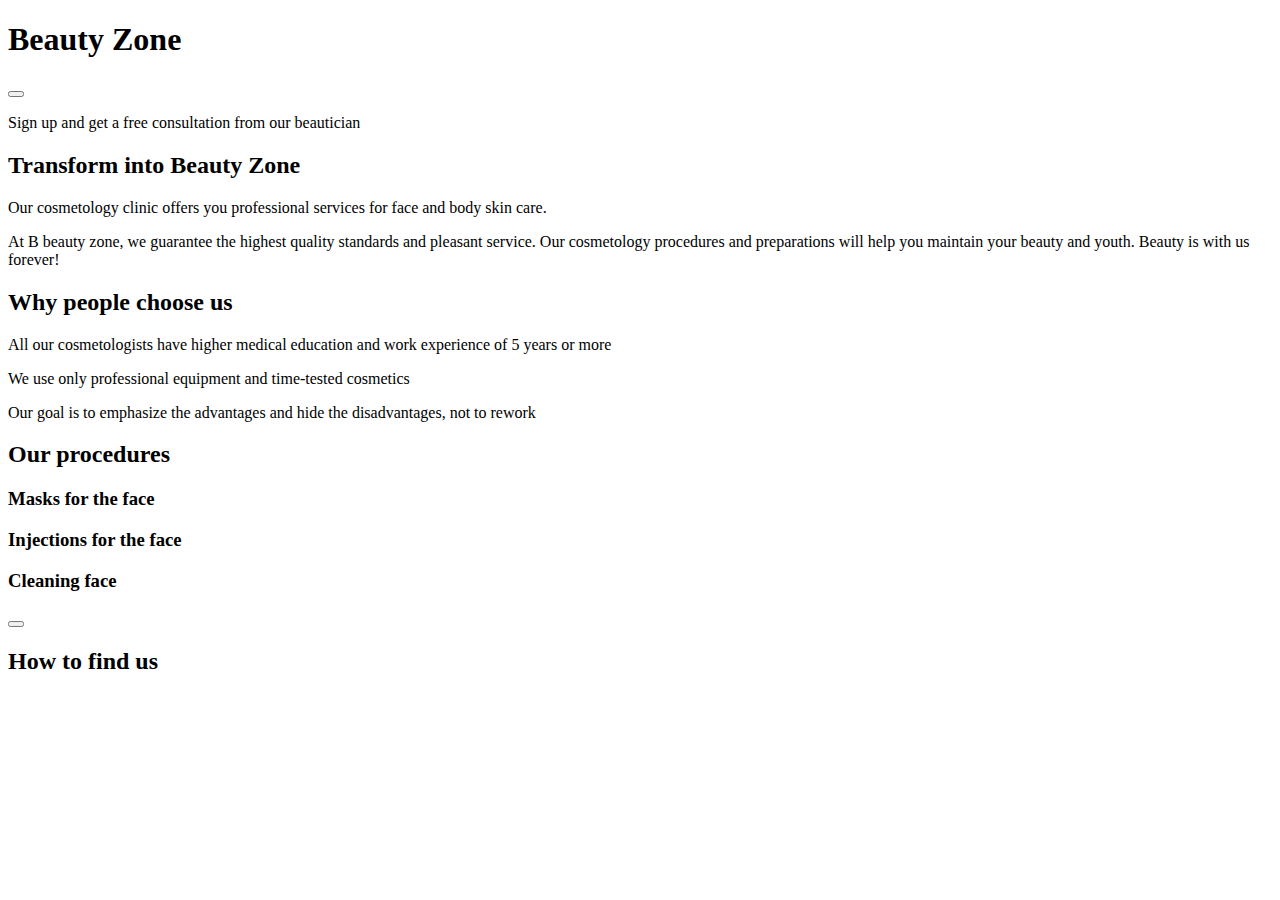
==== first/index.html @ fe73217f "Update index.html" ====
<!DOCTYPE html>
<html lang="en">
  <head>
    <meta charset="UTF-8" />
    <meta name="viewport" content="width=device-width, initial-scale=1.0" />
    <title>Document</title>
  </head>
  <body>
    <main>
      <header></header>

      <section>
        <h1>Beauty Zone</h1>
        <button></button>
        <p>Sign up and get a free consultation from our beautician</p>
      </section>
      <section>
        <h2>Transform into <span>Beauty Zone</span></h2>
        <p>
          Our cosmetology clinic offers you professional services for face and
          body skin care.
        </p>
        <p>
          At B <span>beauty zone</span>, we guarantee the highest quality
          standards and pleasant service. Our cosmetology procedures and
          preparations will help you maintain your beauty and youth. Beauty is
          with us forever!
        </p>
        <article></article>
        <article></article>
      </section>
      <section>
        <h2>Why people <span>choose us</span></h2>

        <article>
          <p>
            All our cosmetologists have higher medical education and work
            experience of 5 years or more
          </p>
        </article>
        <article>
          <p>We use only professional equipment and time-tested cosmetics</p>
        </article>
        <article>
          <p>
            Our goal is to emphasize the advantages and hide the disadvantages,
            not to rework
          </p>
        </article>
      </section>
      <section>
        <h2>Our <span>procedures</span></h2>
        <article><h3>Masks for the face</h3></article>
        <article><h3>Injections for the face</h3></article>
        <article><h3>Cleaning face</h3></article>
        <button></button>
      </section>
      <section>
        <h2>How to <span>find us</span></h2>
        <article></article>
      </section>

      <footer></footer>
    </main>
  </body>
</html>
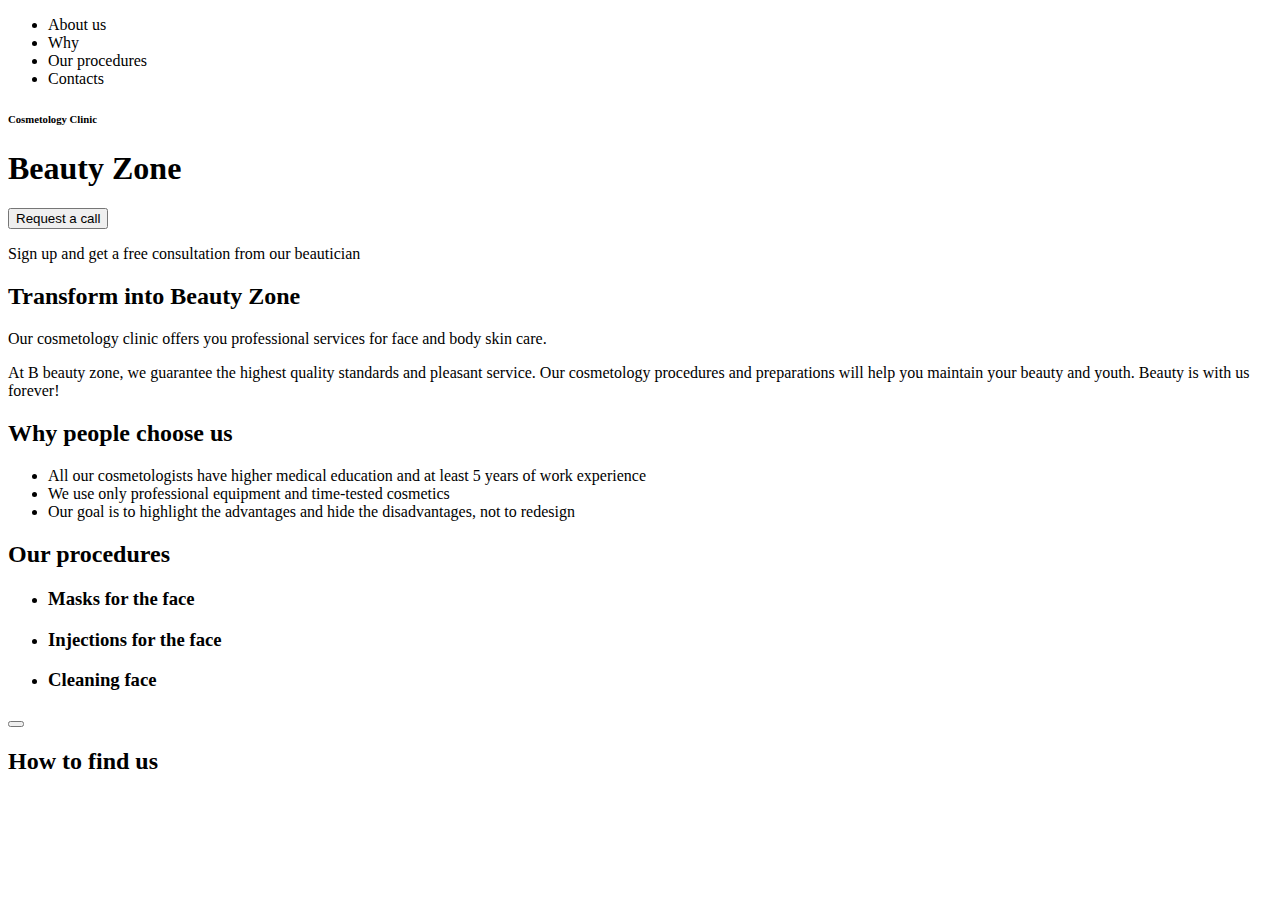
==== commit c6846516: "Update index.html" ====
--- a/first/index.html
+++ b/first/index.html
@@ -7,13 +7,27 @@
   </head>
   <body>
     <main>
-      <header></header>
+      <header>
+        <nav>
+          <!-- logo -->
+          <ul>
+            <li>About us</li>
+            <li>Why</li>
+            <li>Our procedures</li>
+            <li>Contacts</li>
+          </ul>
+          <!-- contacts -->
+        </nav>
+      </header>
 
+      <!-- Косметологічна клініка -->
       <section>
+        <h6>Cosmetology Clinic</h6>
         <h1>Beauty Zone</h1>
-        <button></button>
+        <button>Request a call</button>
         <p>Sign up and get a free consultation from our beautician</p>
       </section>
+
       <section>
         <h2>Transform into <span>Beauty Zone</span></h2>
         <p>
@@ -29,30 +43,35 @@
         <article></article>
         <article></article>
       </section>
+
       <section>
         <h2>Why people <span>choose us</span></h2>
-
-        <article>
-          <p>
-            All our cosmetologists have higher medical education and work
-            experience of 5 years or more
-          </p>
-        </article>
-        <article>
-          <p>We use only professional equipment and time-tested cosmetics</p>
-        </article>
-        <article>
-          <p>
-            Our goal is to emphasize the advantages and hide the disadvantages,
-            not to rework
-          </p>
-        </article>
+        <!-- teg ul num -->
+        <ul>
+          <li>
+            All our cosmetologists have higher medical education and at least 5
+            years of work experience
+          </li>
+          <li>We use only professional equipment and time-tested cosmetics</li>
+          <li>
+            Our goal is to highlight the advantages and hide the disadvantages,
+            not to redesign
+          </li>
+        </ul>
       </section>
       <section>
         <h2>Our <span>procedures</span></h2>
-        <article><h3>Masks for the face</h3></article>
-        <article><h3>Injections for the face</h3></article>
-        <article><h3>Cleaning face</h3></article>
+        <ul>
+          <li>
+            <article><h3>Masks for the face</h3></article>
+          </li>
+          <li>
+            <article><h3>Injections for the face</h3></article>
+          </li>
+          <li>
+            <article><h3>Cleaning face</h3></article>
+          </li>
+        </ul>
         <button></button>
       </section>
       <section>
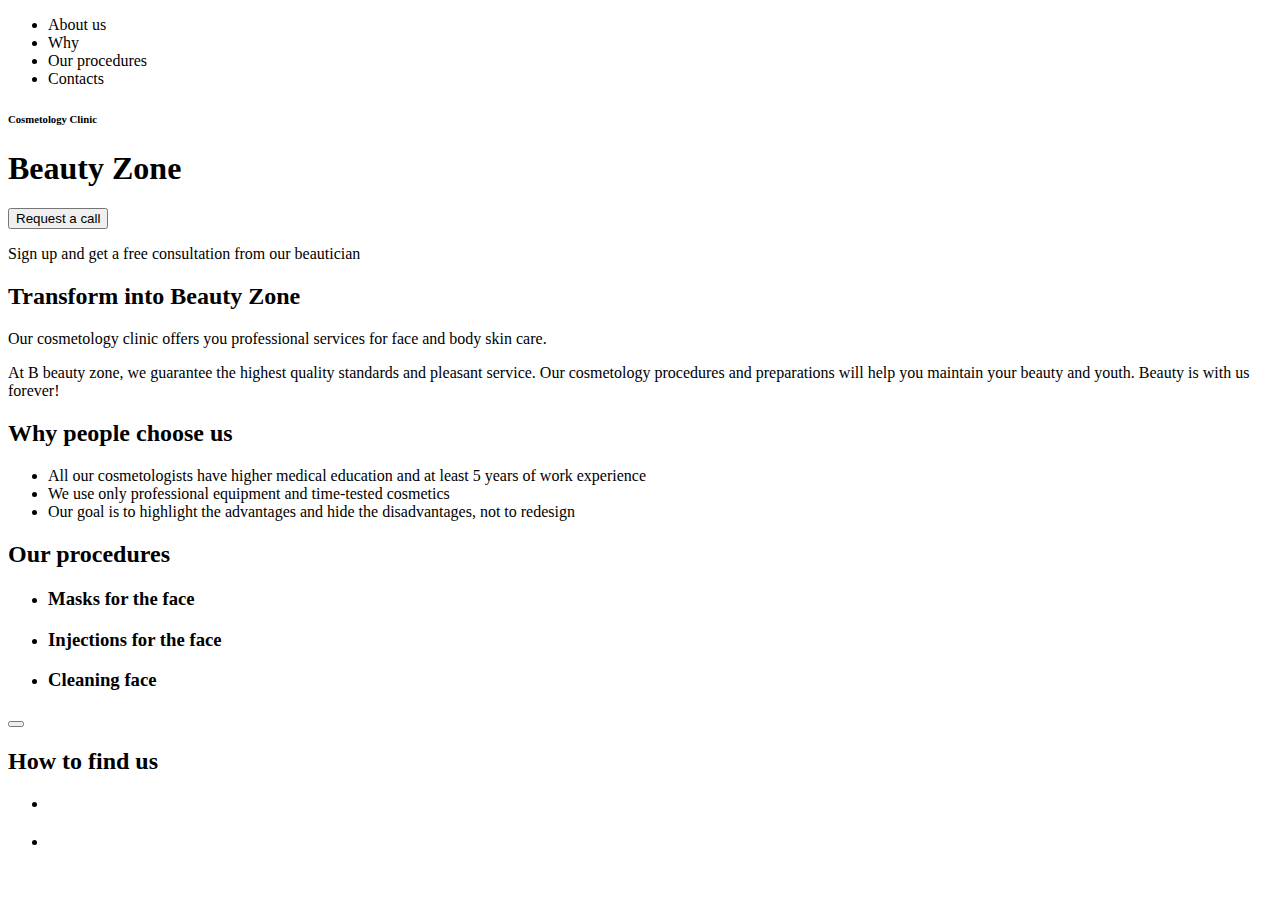
==== commit f8460d59: "Update index.html" ====
--- a/first/index.html
+++ b/first/index.html
@@ -74,9 +74,13 @@
         </ul>
         <button></button>
       </section>
+
       <section>
         <h2>How to <span>find us</span></h2>
-        <article></article>
+        <ul>
+          <li><article></article></li>
+          <li><article></article></li>
+        </ul>
       </section>
 
       <footer></footer>
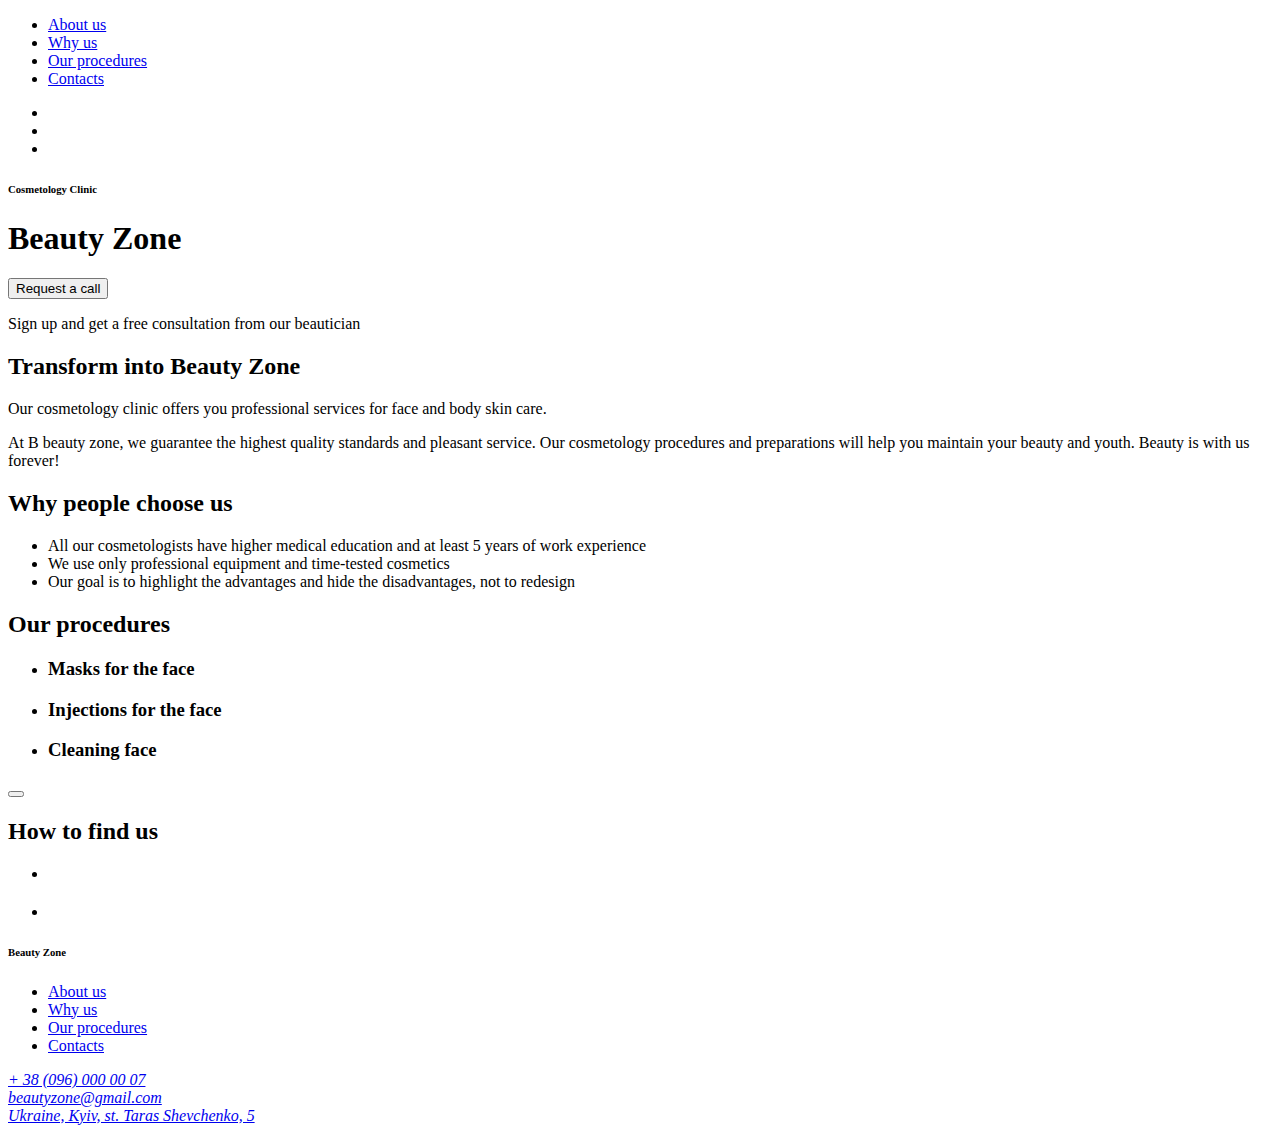
==== commit 99612f2d: "Update index.html" ====
--- a/first/index.html
+++ b/first/index.html
@@ -11,12 +11,17 @@
         <nav>
           <!-- logo -->
           <ul>
-            <li>About us</li>
-            <li>Why</li>
-            <li>Our procedures</li>
-            <li>Contacts</li>
+            <li><a href="#">About us</a></li>
+            <li><a href="#">Why us</a></li>
+            <li><a href="#">Our procedures</a></li>
+            <li><a href="#">Contacts</a></li>
           </ul>
           <!-- contacts -->
+          <ul>
+            <li><a href="#"></a></li>
+            <li><a href="#"></a></li>
+            <li><a href="#"></a></li>
+          </ul>
         </nav>
       </header>
 
@@ -83,7 +88,36 @@
         </ul>
       </section>
 
-      <footer></footer>
+      <footer>
+        <h6>Beauty Zone</h6>
+        <nav>
+          <a href="#">
+            <!-- logo -->
+          </a>
+          <ul>
+            <li><a href="#">About us</a></li>
+            <li><a href="#">Why us</a></li>
+            <li><a href="#">Our procedures</a></li>
+            <li><a href="#">Contacts</a></li>
+          </ul>
+          <address>
+            <li>
+              <a href="tel: + 38 (096) 000 00 07">+ 38 (096) 000 00 07</a>
+            </li>
+            <li>
+              <a href="mailto: beautyzone@gmail.com">beautyzone@gmail.com</a>
+            </li>
+            <li>
+              <a
+                href="https://www.bing.com/search?q=%D0%A3%D0%BA%D1%80%D0%B0%D1%97%D0%BD%D0%B0%2C+%D0%BC.+%D0%9A%D0%B8%D1%97%D0%B2%2C+%D0%B2%D1%83%D0%BB.+%D0%A2%D0%B0%D1%80%D0%B0%D1%81%D0%B0+%D0%A8%D0%B5%D0%B2%D1%87%D0%B5%D0%BD%D0%BA%D0%B0+5&PC=U316&FORM=CHROMN"
+                >Ukraine, Kyiv, st. Taras Shevchenko, 5</a
+              >
+            </li>
+          </address>
+
+          <!-- inst -->
+        </nav>
+      </footer>
     </main>
   </body>
 </html>
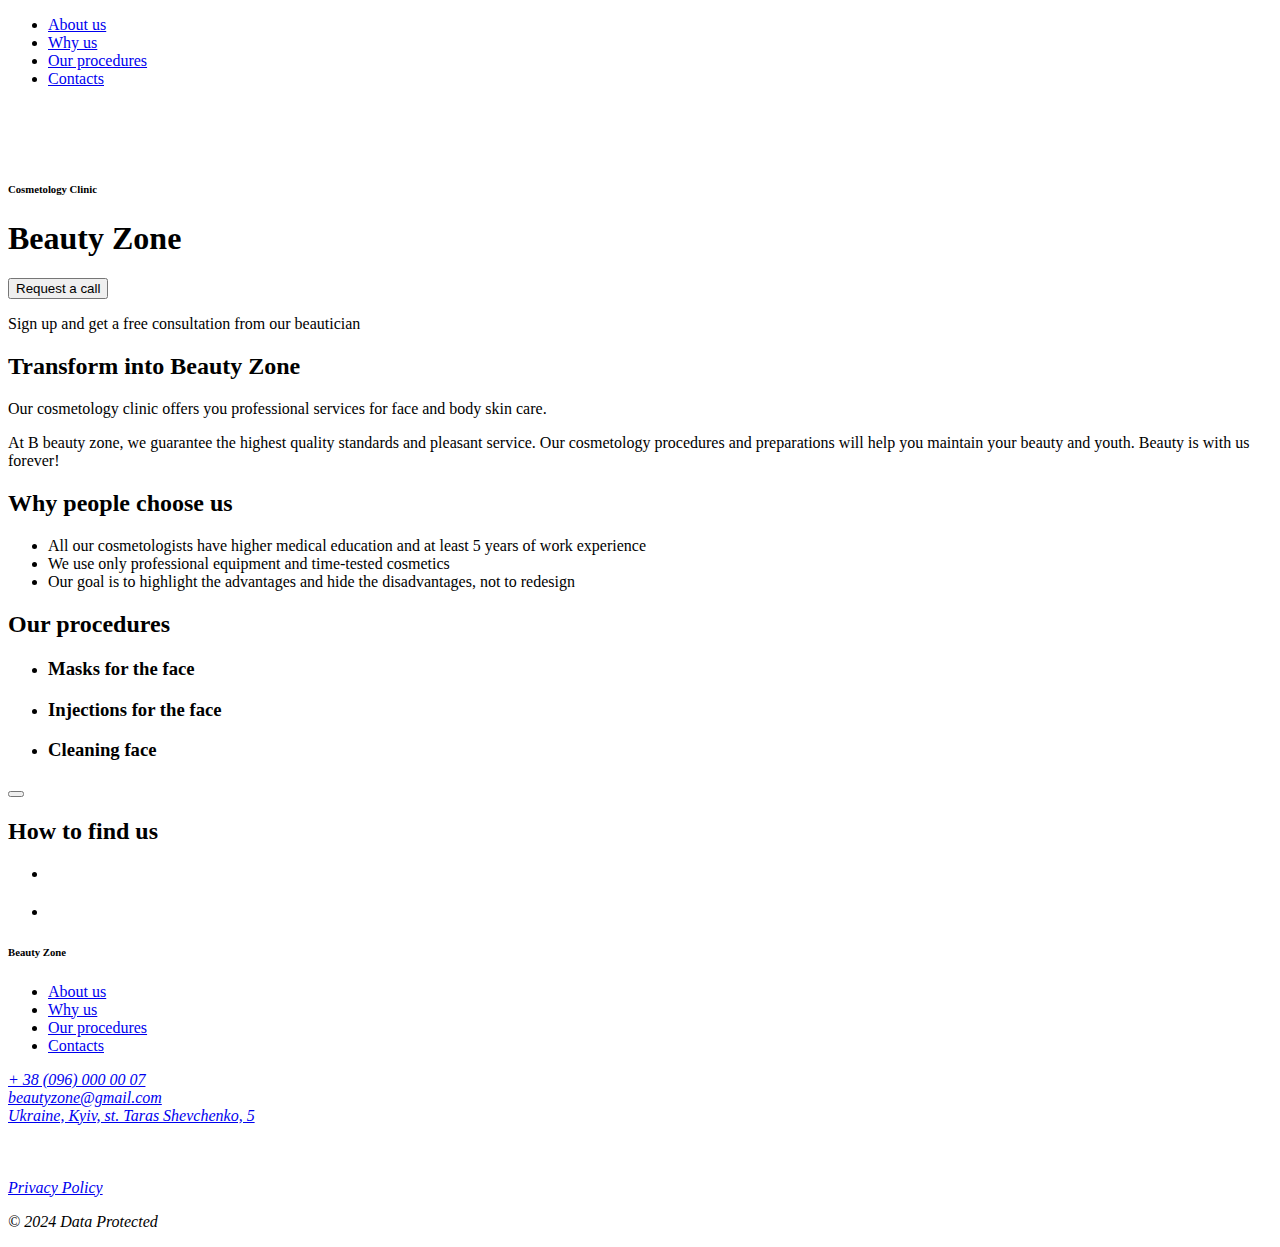
==== commit 71477cdd: "Update index.html" ====
--- a/first/index.html
+++ b/first/index.html
@@ -17,11 +17,21 @@
             <li><a href="#">Contacts</a></li>
           </ul>
           <!-- contacts -->
-          <ul>
-            <li><a href="#"></a></li>
-            <li><a href="#"></a></li>
-            <li><a href="#"></a></li>
-          </ul>
+          <li>
+            <a href="">
+              <!-- icon phone -->
+            </a>
+          </li>
+          <li>
+            <a href="">
+              <!-- icon facebook -->
+            </a>
+          </li>
+          <li>
+            <a href="">
+              <!-- icon inst -->
+            </a>
+          </li>
         </nav>
       </header>
 
@@ -29,7 +39,7 @@
       <section>
         <h6>Cosmetology Clinic</h6>
         <h1>Beauty Zone</h1>
-        <button>Request a call</button>
+        <button type="button">Request a call</button>
         <p>Sign up and get a free consultation from our beautician</p>
       </section>
 
@@ -113,9 +123,24 @@
                 >Ukraine, Kyiv, st. Taras Shevchenko, 5</a
               >
             </li>
+            <li>
+              <a href="">
+                <!-- icon phone -->
+              </a>
+            </li>
+            <li>
+              <a href="">
+                <!-- icon facebook -->
+              </a>
+            </li>
+            <li>
+              <a href="">
+                <!-- icon inst -->
+              </a>
+            </li>
+            <a href="#" target="_blank">Privacy Policy</a>
+            <p>© 2024 Data Protected</p>
           </address>
-
-          <!-- inst -->
         </nav>
       </footer>
     </main>
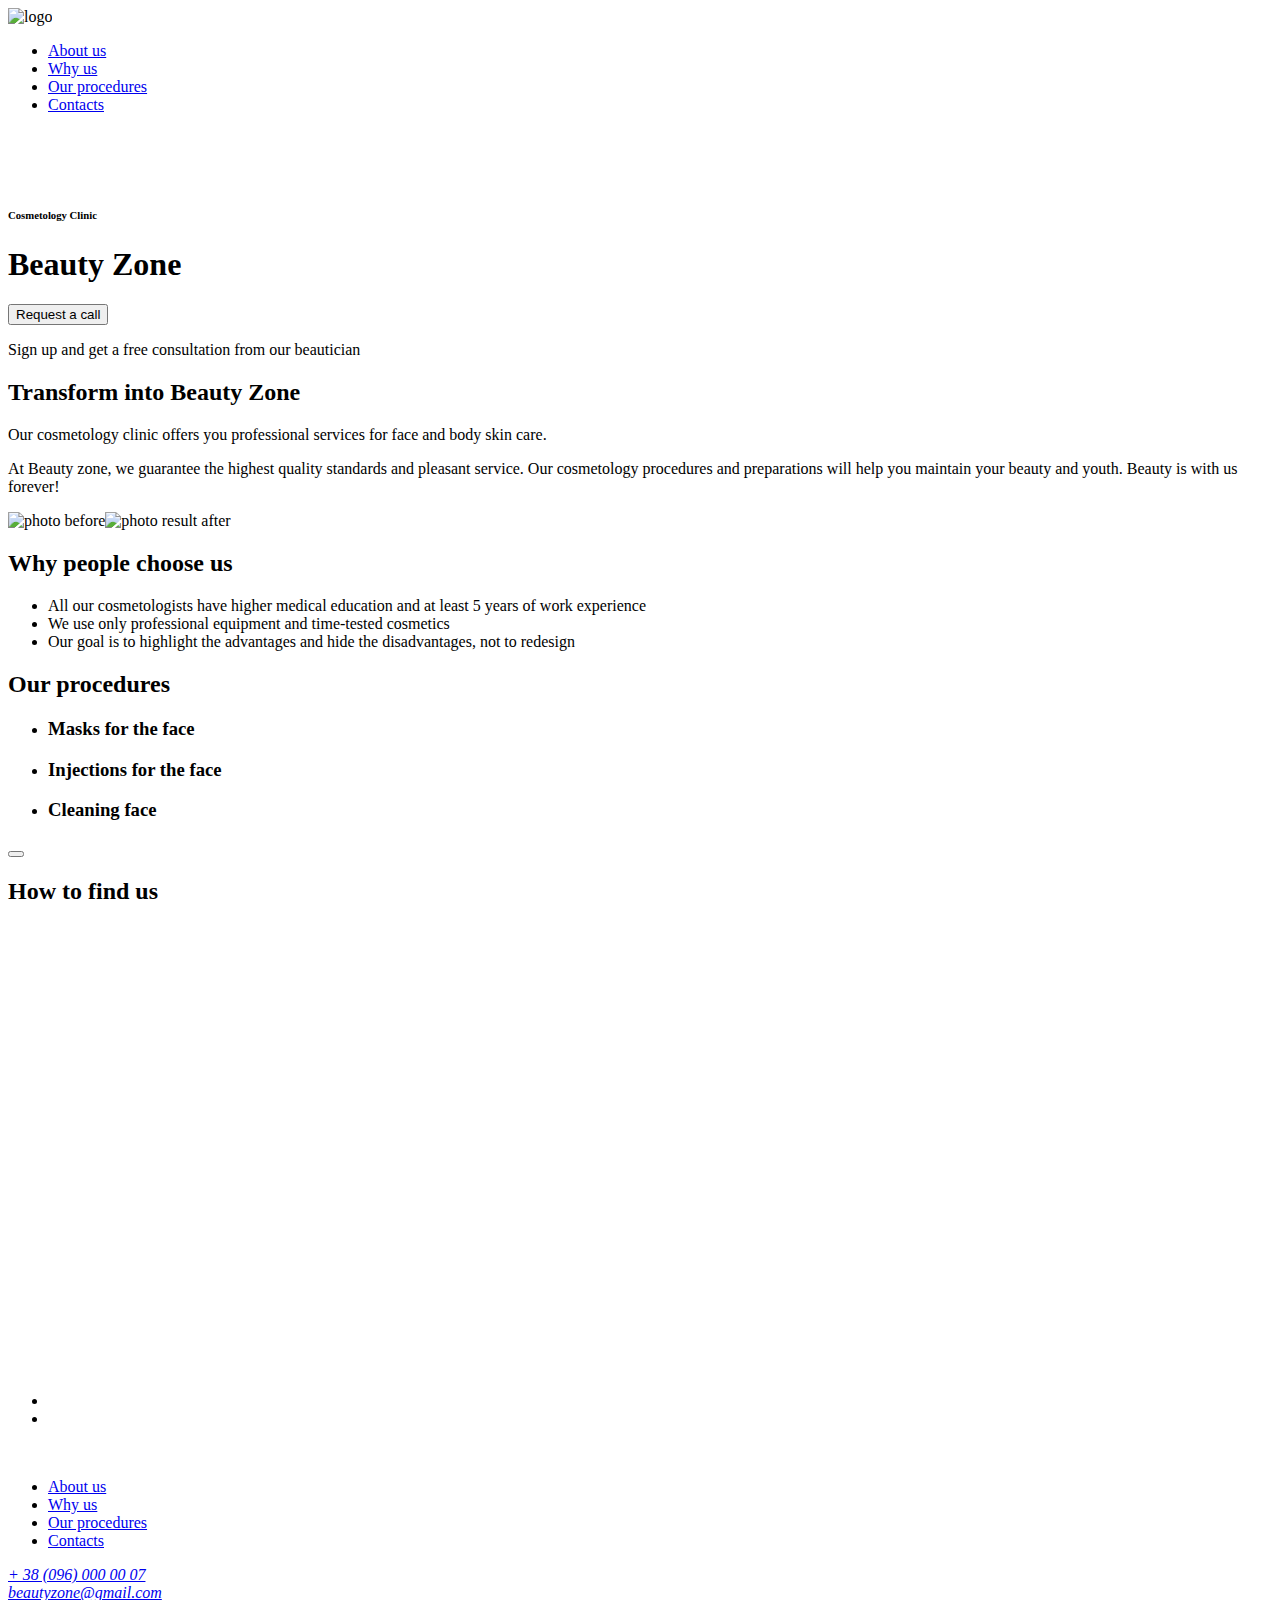
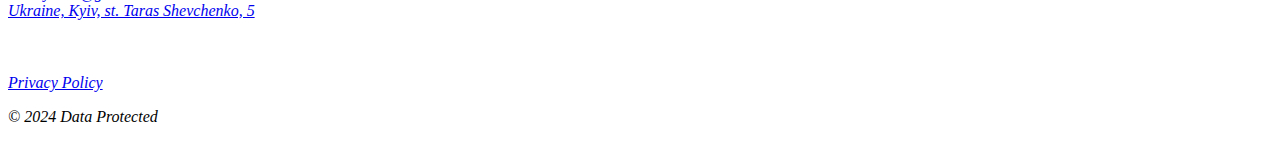
==== commit 243b8dd1: "Update index.html" ====
--- a/first/index.html
+++ b/first/index.html
@@ -9,10 +9,10 @@
     <main>
       <header>
         <nav>
-          <!-- logo -->
+          <img src="./img/logo.svg" alt="logo" />
           <ul>
-            <li><a href="#">About us</a></li>
-            <li><a href="#">Why us</a></li>
+            <li><a href="#about-us-section">About us</a></li>
+            <li><a href="#why-us-section">Why us</a></li>
             <li><a href="#">Our procedures</a></li>
             <li><a href="#">Contacts</a></li>
           </ul>
@@ -43,23 +43,25 @@
         <p>Sign up and get a free consultation from our beautician</p>
       </section>
 
-      <section>
+      <section id="#about-us-section">
         <h2>Transform into <span>Beauty Zone</span></h2>
         <p>
           Our cosmetology clinic offers you professional services for face and
           body skin care.
         </p>
         <p>
-          At B <span>beauty zone</span>, we guarantee the highest quality
+          At <span>Beauty zone</span>, we guarantee the highest quality
           standards and pleasant service. Our cosmetology procedures and
           preparations will help you maintain your beauty and youth. Beauty is
           with us forever!
         </p>
-        <article></article>
-        <article></article>
+        <img src="./img/image1578.jpg" alt="photo before" /><img
+          src="./img/image 1579.jpg"
+          alt="photo result after"
+        />
       </section>
 
-      <section>
+      <section id="why-us-section">
         <h2>Why people <span>choose us</span></h2>
         <!-- teg ul num -->
         <ul>
@@ -74,7 +76,7 @@
           </li>
         </ul>
       </section>
-      <section>
+      <section id="">
         <h2>Our <span>procedures</span></h2>
         <ul>
           <li>
@@ -93,16 +95,25 @@
       <section>
         <h2>How to <span>find us</span></h2>
         <ul>
-          <li><article></article></li>
+          <li>
+            <iframe
+              src="https://www.google.com/maps/embed?pb=!1m18!1m12!1m3!1d2540.9400668513235!2d30.5132579885102!3d50.44221699833922!2m3!1f0!2f0!3f0!3m2!1i1024!2i768!4f13.1!3m3!1m2!1s0x40d4cef8b5f6338d%3A0x25c7f06ad686451c!2sTarasa%20Shevchenko%20Blvd%2C%205%2C%20Kyiv%2C%20Ukraina%2C%2002000!5e0!3m2!1spl!2spl!4v1731012421141!5m2!1spl!2spl"
+              width="605"
+              height="481"
+              style="border: 0"
+              allowfullscreen=""
+              loading="lazy"
+              referrerpolicy="no-referrer-when-downgrade"
+            ></iframe>
+          </li>
           <li><article></article></li>
         </ul>
       </section>
 
       <footer>
-        <h6>Beauty Zone</h6>
         <nav>
           <a href="#">
-            <!-- logo -->
+            <img src="./img/logo.svg" alt="" />
           </a>
           <ul>
             <li><a href="#">About us</a></li>
@@ -139,7 +150,7 @@
               </a>
             </li>
             <a href="#" target="_blank">Privacy Policy</a>
-            <p>© 2024 Data Protected</p>
+            <p>&copy; 2024 Data Protected</p>
           </address>
         </nav>
       </footer>
